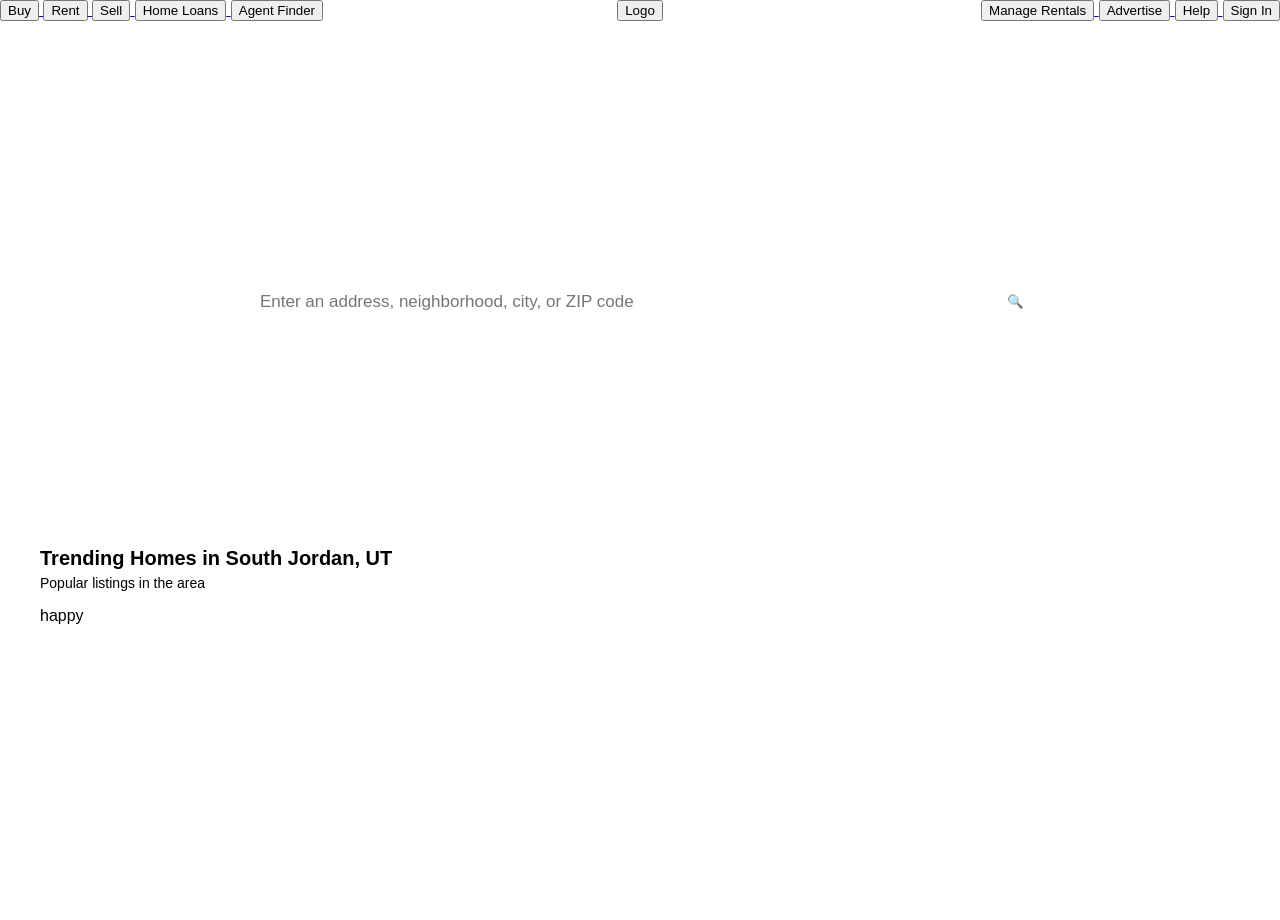
==== index.html @ 86d06bd2 "fixing nav bar and file locations" ====
<!DOCTYPE html>
<html>

<head>
    <title>Nates Site</title>
    <link rel="stylesheet" href="style.css">
    <meta charset="utf-8">
    <meta name="viewport" content="width=device-width, initial-scale=1">
</head>

<body>
    <div class="navbarcontainer">
        <div class="navbarleft">
            <a href="./Buy Page/Buy.html">
                <button class="navbarleftbuy">Buy</button>
            </a>

            <a href="./Rent Page/Rent.html">
                <button class="navbarleftrent">Rent</button>
            </a>

            <a href="./Sell Page/Sell.html">
                <button class="navbarleftsell">Sell</button>
            </a>

            <a href="./Home Loans Page/Home-Loans.html">
                <button class="navbarlefthome-loans">Home Loans</button>
            </a>

            <a href="./Agent Finder Page/Agent-Finder.html">
                <button class="navbarleftagent-finder">Agent Finder</button>
            </a>
        </div>

        <div class="navbarmiddle"> 
            <a href="./Logo Page/Logo.html">
                <button class="navbarmiddlelogo">Logo</button>
            </a>
        </div>

        <div class="navbarright">
            <a href="./Manage Rentals Page/Manage-Rentals.html">
                <button class="navbarrightmanage-rentals">Manage Rentals</button>
            </a>

            <a href="./Advertise Page/Advertise.html">
                <button class="navbarrightadvertise">Advertise</button>
            </a>

            <a href="./Help Page/Help.html">
                <button class="navbarrighthelp">Help</button>
            </a>

            <a href="./Sign In Page/Sign-In.html">
                <button class="navbarrightsign-in">Sign In</button>
            </a>
        </div>
    </div>

    
    <div class="img">
        <div class="searchcontainer">
            <div class="search">
                <input type="text" placeholder="Enter an address, neighborhood, city, or ZIP code">
                <button class="submit" onclick="openPage('Results', this, 'gray')">🔍</button>
            </div>
        </div>
    </div>

    <div class="trendingcontainer">
        <div class="trendingtopbar">
            <div class="trendingwords">
                <p><b>Trending Homes in South Jordan, UT</b></p>
            </div>
            <div class="trendingsubwords">
                <p>Popular listings in the area</p>
            </div>
        </div>
        <div class="trendinghomes">
            <p>happy</p>

        </div>
    </div>

    
</body>
</html>
---- style.css ----
* {box-sizing: border-box}

body, html {
  height: 100%;
  width: 100%;
  margin: 0;
  font-family: Arial;
}
/*
Navigation Bar (Includes Navbar Area, 3 Buttons)
----------------------------------------------------------------------
*/
.navbarcontainer {
  position: relative;
  width: 100%;
  height: 8.5%;
  display: flex;
  flex-direction: row;
  align-items: top;
}

.navbarleft {
  width: 100%;
  height: 100%;
  text-align: left;
}

.navbarmiddle {
  width: 100%;
  height: 100%;
  text-align: center;
}

.navbarmiddlelogo {
  text-align: center;
}

.navbarright {
  width: 100%;
  height: 100%;
  text-align: right;
}

/*
Image Area (Includes Image, Searchbar and Button inside searchbar)
--------------------------------------------------------------------
*/
.img {
  background-image: url("House Image - 1.png");
  /*
  need to fix image so it is long and stretchy
  so when people shrink page size it shrinks the non-necessary border
  need similar to zillow picture 
  background-position: center center;
  */
  position: relative;
  background-repeat: no-repeat;
  background-size: cover;
  width: 100%;
  height: 50%;
}

.searchcontainer {
  position: relative;
  width: 100%;
  height: 100%;
  display: flex;
  flex-direction: column;
  align-items: center;
  justify-content: center;
  text-align: center;
}

.search input[type=text] {
  background-color: white;
  float: left;
  border: none;
  outline: none;
  font-size: 17px;
  border-bottom-left-radius: 6px;
  border-top-left-radius: 6px;
  text-align: left;
  padding: 20px;
  width: 750px;
  height: 75px;
  max-width: 750;
}

.search:hover {
  outline: 3px solid rgb(56, 157, 219);
  border-radius: 6px;
}

.submit {
  background-color: white;
  float: right;
  border: none;
  border-bottom-right-radius: 6px;
  border-top-right-radius: 6px;
  font-size: 17;
  width: 50px;
  height: 75px;
  cursor: pointer;
  max-width: 50;
}

.submit:hover {
  background-color: rgb(244, 247, 248);
}
/*
----------------------------------------------------------------------
*/
.trendingcontainer {
  position: relative;
  background-repeat: no-repeat;
  background-size: cover;
  background-color: white;
  height: 41.5%;
  width: 100%;
  padding-left: 40px;
}

.trendingtopbar {
  position: relative;
}

.trendingwords {
  font-size: 20px;
  margin-bottom: -15px;
}

.trendingsubwords {
  font-size: 14px;
}

.trendinghomes {
  position: relative;
}
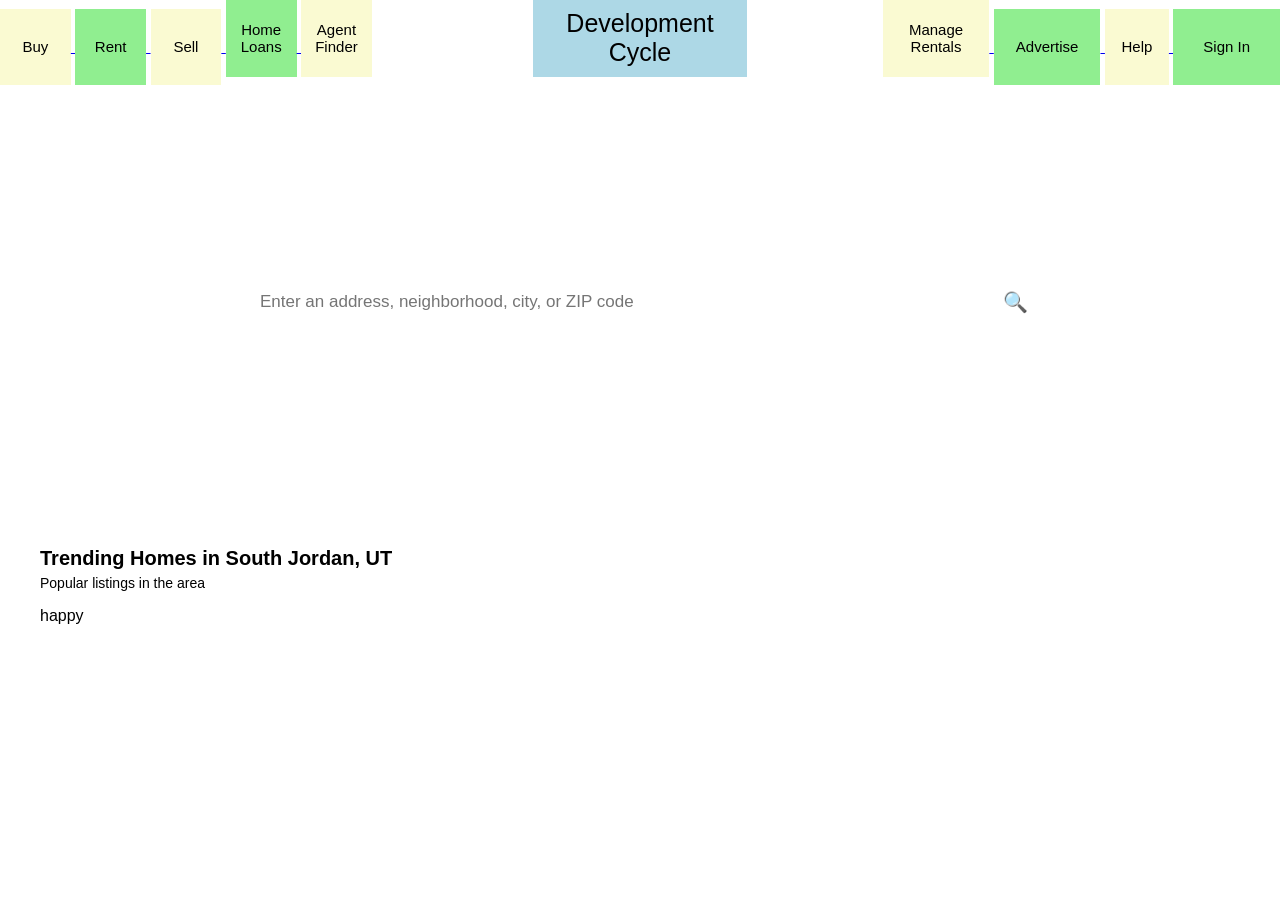
==== commit c3ea3300: "changing nav buttons" ====
--- a/index.html
+++ b/index.html
@@ -34,7 +34,7 @@
 
         <div class="navbarmiddle"> 
             <a href="./Logo Page/Logo.html">
-                <button class="navbarmiddlelogo">Logo</button>
+                <button class="navbarmiddlelogo">Development Cycle</button>
             </a>
         </div>
 
--- a/style.css
+++ b/style.css
@@ -31,14 +31,120 @@
   text-align: center;
 }
 
+.navbarright {
+  width: 100%;
+  height: 100%;
+  text-align: right;
+}
+
+.navbarleftbuy {
+  width: 16.6%;
+  height: 100%;
+  text-align: center;
+  cursor: pointer;
+  background-color: lightgoldenrodyellow;
+  float: center;
+  border: none;
+  font-size: 15px;
+}
+
+.navbarleftrent {
+  width: 16.6%;
+  height: 100%;
+  text-align: center;
+  cursor: pointer;
+  background-color: lightgreen;
+  float: center;
+  border: none;
+  font-size: 15px;
+}
+
+.navbarleftsell {
+  width: 16.6%;
+  height: 100%;
+  text-align: center;
+  cursor: pointer;
+  background-color: lightgoldenrodyellow;
+  float: center;
+  border: none;
+  font-size: 15px;
+}
+
+.navbarlefthome-loans {
+  width: 16.6%;
+  height: 100%;
+  text-align: center;
+  cursor: pointer;
+  background-color: lightgreen;
+  float: center;
+  border: none;
+  font-size: 15px;
+}
+
+.navbarleftagent-finder {
+  width: 16.6%;
+  height: 100%;
+  text-align: center;
+  cursor: pointer;
+  background-color: lightgoldenrodyellow;
+  float: center;
+  border: none;
+  font-size: 15px;
+}
+
 .navbarmiddlelogo {
-  text-align: center;
-}
-
-.navbarright {
-  width: 100%;
-  height: 100%;
-  text-align: right;
+  width: 50%;
+  height: 100%;
+  text-align: center;
+  cursor: pointer;
+  background-color: lightblue;
+  float: center;
+  border: none;
+  font-size: 25px;
+}
+
+.navbarrightmanage-rentals {
+  width: 25%;
+  height: 100%;
+  text-align: center;
+  cursor: pointer;
+  background-color: lightgoldenrodyellow;
+  float: center;
+  border: none;
+  font-size: 15px;
+}
+
+.navbarrightadvertise {
+  width: 25%;
+  height: 100%;
+  text-align: center;
+  cursor: pointer;
+  background-color: lightgreen;
+  float: center;
+  border: none;
+  font-size: 15px;
+}
+
+.navbarrighthelp {
+  width: 15%;
+  height: 100%;
+  text-align: center;
+  cursor: pointer;
+  background-color: lightgoldenrodyellow;
+  float: center;
+  border: none;
+  font-size: 15px;
+}
+
+.navbarrightsign-in {
+  width: 25%;
+  height: 100%;
+  text-align: center;
+  cursor: pointer;
+  background-color: lightgreen;
+  float: center;
+  border: none;
+  font-size: 15px;
 }
 
 /*
@@ -97,7 +203,7 @@
   border: none;
   border-bottom-right-radius: 6px;
   border-top-right-radius: 6px;
-  font-size: 17;
+  font-size: 20px;
   width: 50px;
   height: 75px;
   cursor: pointer;
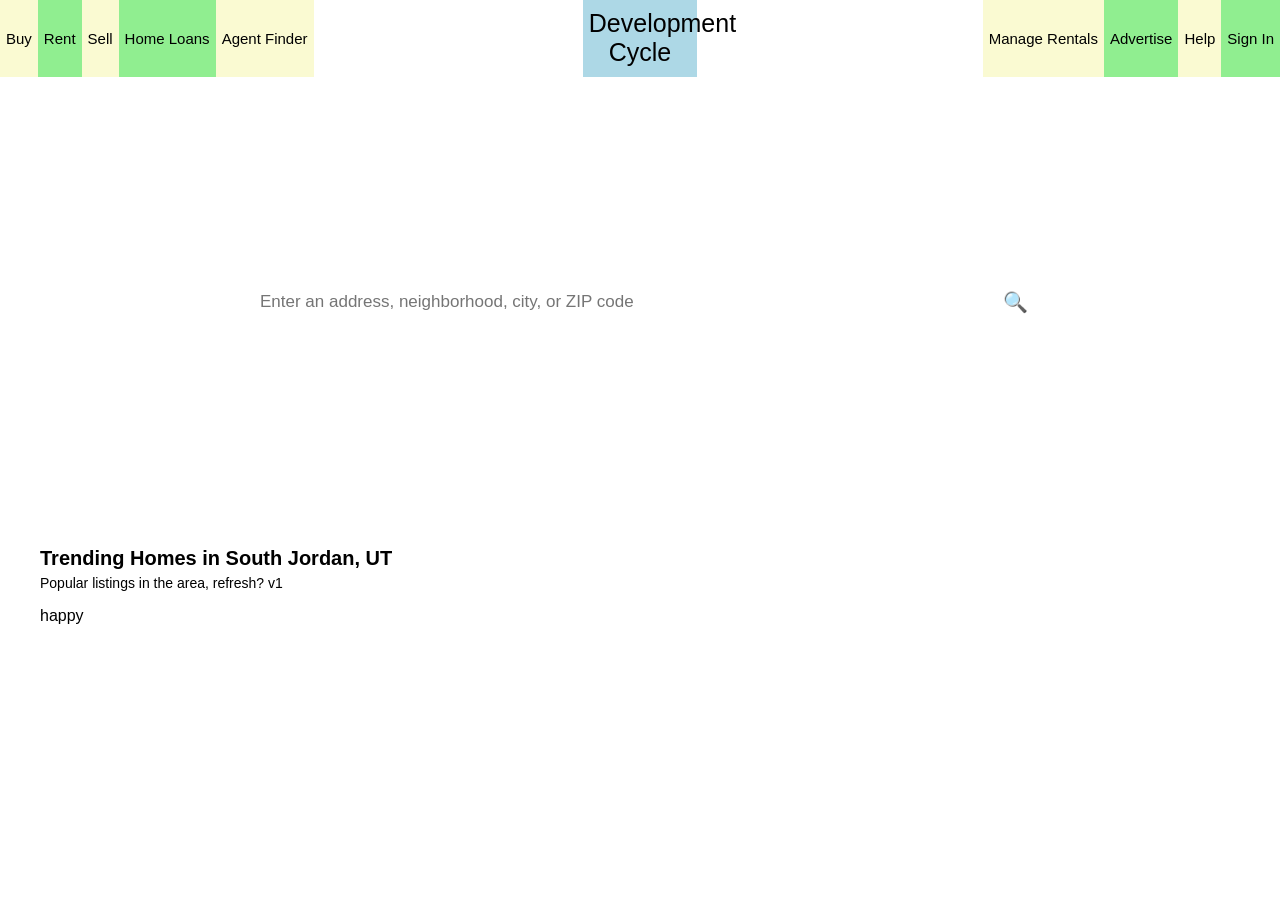
==== commit 6b5f3df3: "edits" ====
--- a/index.html
+++ b/index.html
@@ -73,7 +73,7 @@
                 <p><b>Trending Homes in South Jordan, UT</b></p>
             </div>
             <div class="trendingsubwords">
-                <p>Popular listings in the area</p>
+                <p>Popular listings in the area, refresh? v1</p>
             </div>
         </div>
         <div class="trendinghomes">
--- a/style.css
+++ b/style.css
@@ -15,6 +15,7 @@
   width: 100%;
   height: 8.5%;
   display: flex;
+  column-gap: 0px;
   flex-direction: row;
   align-items: top;
 }
@@ -23,73 +24,87 @@
   width: 100%;
   height: 100%;
   text-align: left;
+  display: flex;
+  justify-content: left;
 }
 
 .navbarmiddle {
   width: 100%;
   height: 100%;
   text-align: center;
+  display: flex;
+  justify-content: center;
+
 }
 
 .navbarright {
   width: 100%;
   height: 100%;
   text-align: right;
+  display: flex;
+  justify-content: right;
 }
 
 .navbarleftbuy {
-  width: 16.6%;
-  height: 100%;
-  text-align: center;
-  cursor: pointer;
-  background-color: lightgoldenrodyellow;
-  float: center;
-  border: none;
-  font-size: 15px;
+  width: auto;
+  height: 100%;
+  text-align: center;
+  cursor: pointer;
+  background-color: lightgoldenrodyellow;
+  float: center;
+  border: none;
+  font-size: 15px;
+  overflow: hidden;
 }
 
 .navbarleftrent {
-  width: 16.6%;
-  height: 100%;
-  text-align: center;
-  cursor: pointer;
-  background-color: lightgreen;
-  float: center;
-  border: none;
-  font-size: 15px;
+  width: auto;
+  height: 100%;
+  text-align: center;
+  cursor: pointer;
+  background-color: lightgreen;
+  float: center;
+  border: none;
+  font-size: 15px;
+  overflow: hidden;
 }
 
 .navbarleftsell {
-  width: 16.6%;
-  height: 100%;
-  text-align: center;
-  cursor: pointer;
-  background-color: lightgoldenrodyellow;
-  float: center;
-  border: none;
-  font-size: 15px;
+  width: auto;
+  height: 100%;
+  text-align: center;
+  cursor: pointer;
+  background-color: lightgoldenrodyellow;
+  float: center;
+  border: none;
+  font-size: 15px;
+  overflow: hidden;
 }
 
 .navbarlefthome-loans {
-  width: 16.6%;
-  height: 100%;
-  text-align: center;
-  cursor: pointer;
-  background-color: lightgreen;
-  float: center;
-  border: none;
-  font-size: 15px;
+  width: auto;
+  height: 100%;
+  text-align: center;
+  cursor: pointer;
+  background-color: lightgreen;
+  float: center;
+  border: none;
+  font-size: 15px;
+  white-space: nowrap;
+  overflow: hidden;
 }
 
 .navbarleftagent-finder {
-  width: 16.6%;
-  height: 100%;
-  text-align: center;
-  cursor: pointer;
-  background-color: lightgoldenrodyellow;
-  float: center;
-  border: none;
-  font-size: 15px;
+  width: auto;
+  height: 100%;
+  text-align: center;
+  cursor: pointer;
+  background-color: lightgoldenrodyellow;
+  float: center;
+  border: none;
+  font-size: 15px;
+  white-space: nowrap;
+  overflow: hidden;
 }
 
 .navbarmiddlelogo {
@@ -104,47 +119,53 @@
 }
 
 .navbarrightmanage-rentals {
-  width: 25%;
-  height: 100%;
-  text-align: center;
-  cursor: pointer;
-  background-color: lightgoldenrodyellow;
-  float: center;
-  border: none;
-  font-size: 15px;
+  width: auto;
+  height: 100%;
+  text-align: center;
+  cursor: pointer;
+  background-color: lightgoldenrodyellow;
+  float: center;
+  border: none;
+  font-size: 15px;
+  white-space: nowrap;
+  overflow: hidden;
 }
 
 .navbarrightadvertise {
-  width: 25%;
-  height: 100%;
-  text-align: center;
-  cursor: pointer;
-  background-color: lightgreen;
-  float: center;
-  border: none;
-  font-size: 15px;
+  width: auto;
+  height: 100%;
+  text-align: center;
+  cursor: pointer;
+  background-color: lightgreen;
+  float: center;
+  border: none;
+  font-size: 15px;
+  overflow: hidden;
 }
 
 .navbarrighthelp {
-  width: 15%;
-  height: 100%;
-  text-align: center;
-  cursor: pointer;
-  background-color: lightgoldenrodyellow;
-  float: center;
-  border: none;
-  font-size: 15px;
+  width: auto;
+  height: 100%;
+  text-align: center;
+  cursor: pointer;
+  background-color: lightgoldenrodyellow;
+  float: center;
+  border: none;
+  font-size: 15px;
+  overflow: hidden;
 }
 
 .navbarrightsign-in {
-  width: 25%;
-  height: 100%;
-  text-align: center;
-  cursor: pointer;
-  background-color: lightgreen;
-  float: center;
-  border: none;
-  font-size: 15px;
+  width: auto;
+  height: 100%;
+  text-align: center;
+  cursor: pointer;
+  background-color: lightgreen;
+  float: center;
+  border: none;
+  font-size: 15px;
+  white-space: nowrap;
+  overflow: hidden;
 }
 
 /*
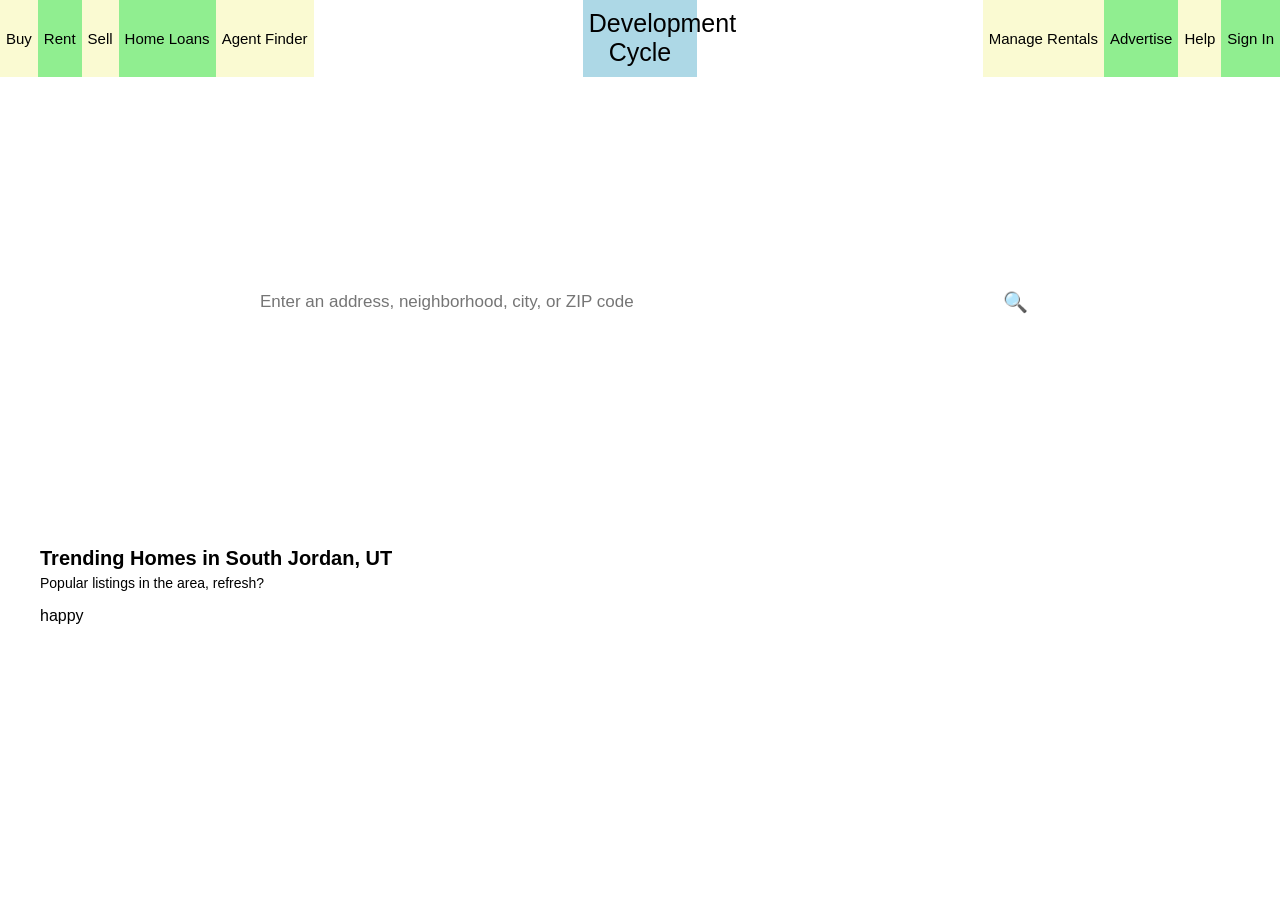
==== commit 78c35765: "edits" ====
--- a/index.html
+++ b/index.html
@@ -73,7 +73,7 @@
                 <p><b>Trending Homes in South Jordan, UT</b></p>
             </div>
             <div class="trendingsubwords">
-                <p>Popular listings in the area, refresh? v1</p>
+                <p>Popular listings in the area, refresh?</p>
             </div>
         </div>
         <div class="trendinghomes">
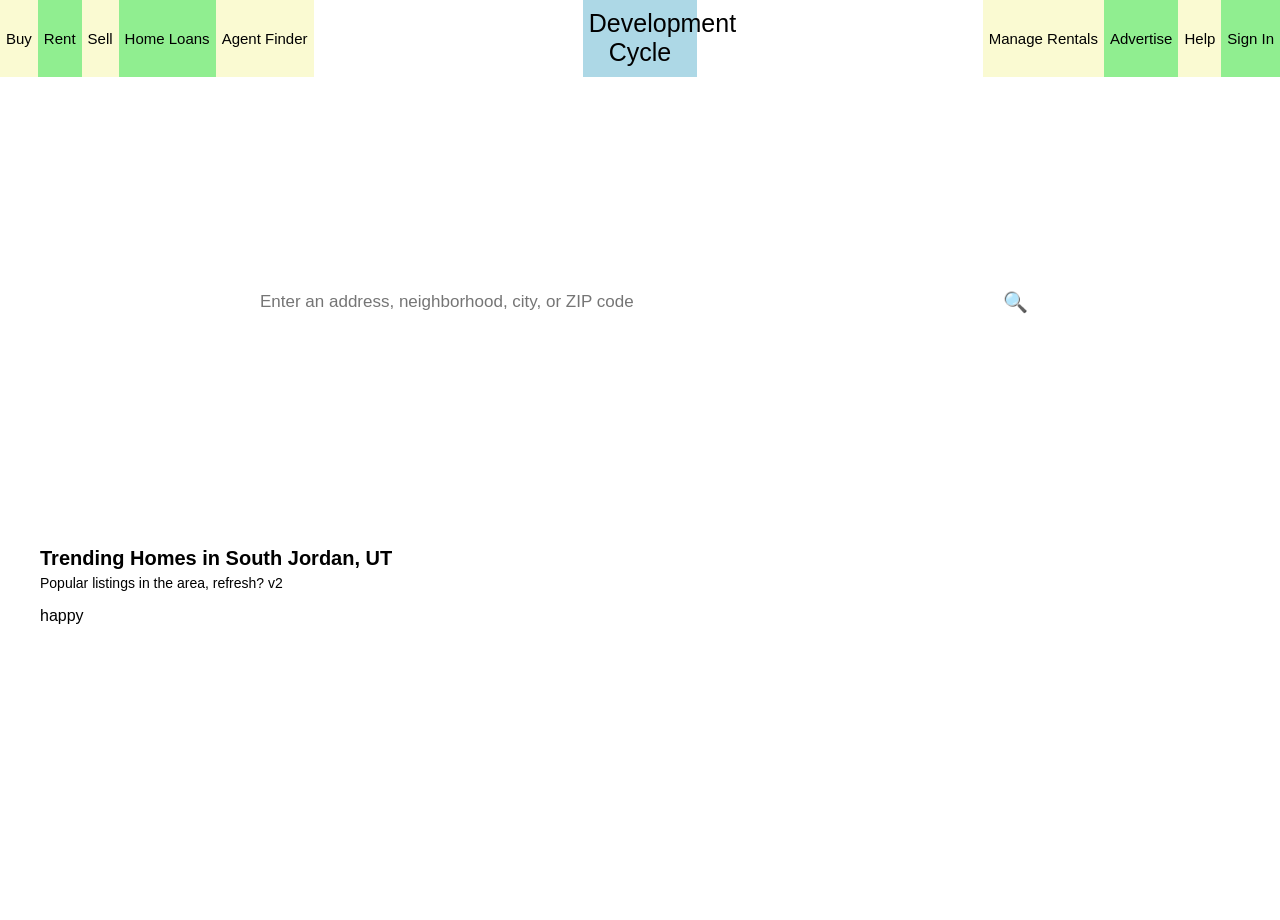
==== commit 8aef3d56: "trying to update" ====
--- a/index.html
+++ b/index.html
@@ -73,7 +73,7 @@
                 <p><b>Trending Homes in South Jordan, UT</b></p>
             </div>
             <div class="trendingsubwords">
-                <p>Popular listings in the area, refresh?</p>
+                <p>Popular listings in the area, refresh? v2</p>
             </div>
         </div>
         <div class="trendinghomes">
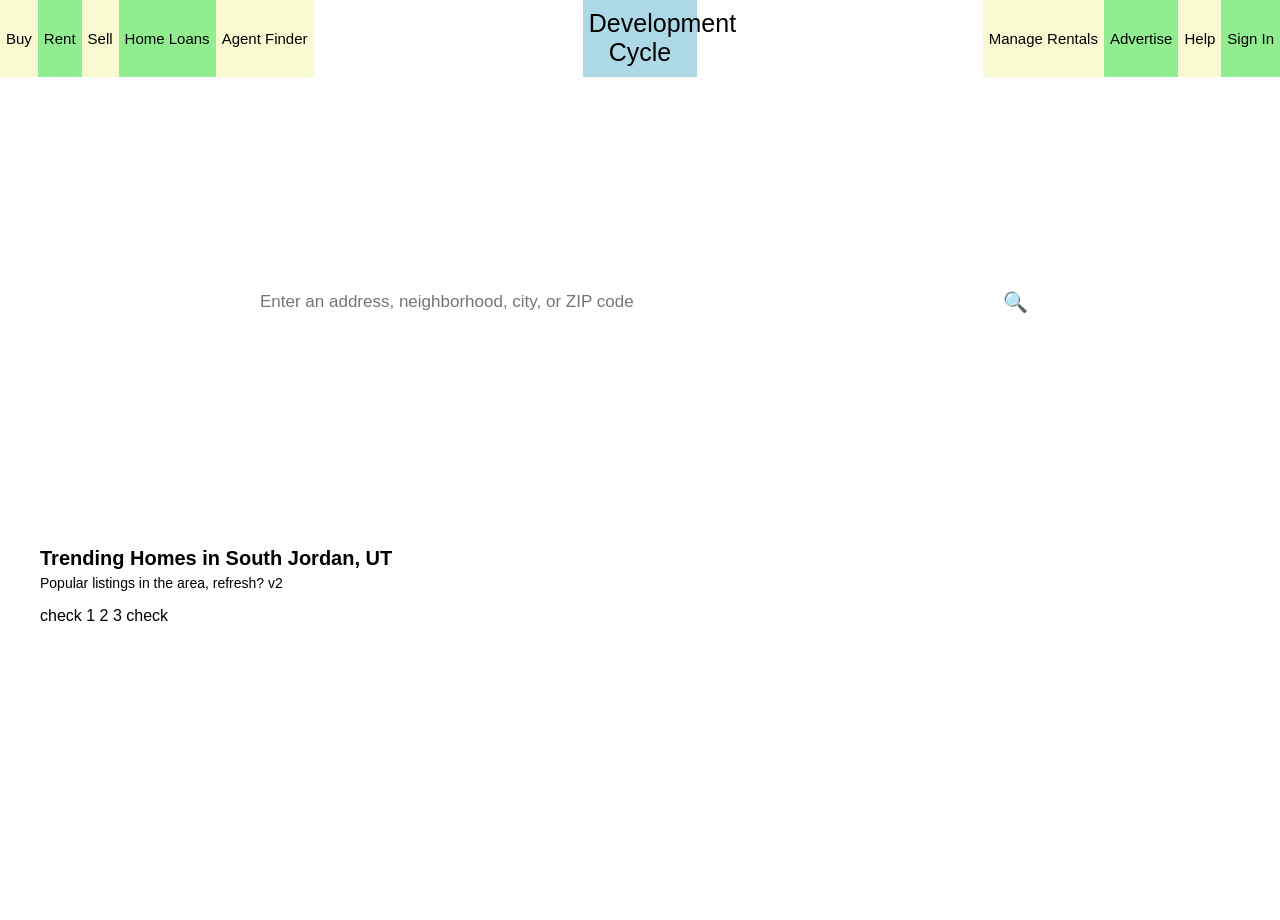
==== commit f31474fa: "another docker edit" ====
--- a/index.html
+++ b/index.html
@@ -77,7 +77,7 @@
             </div>
         </div>
         <div class="trendinghomes">
-            <p>happy</p>
+            <p>check 1 2 3 check</p>
 
         </div>
     </div>
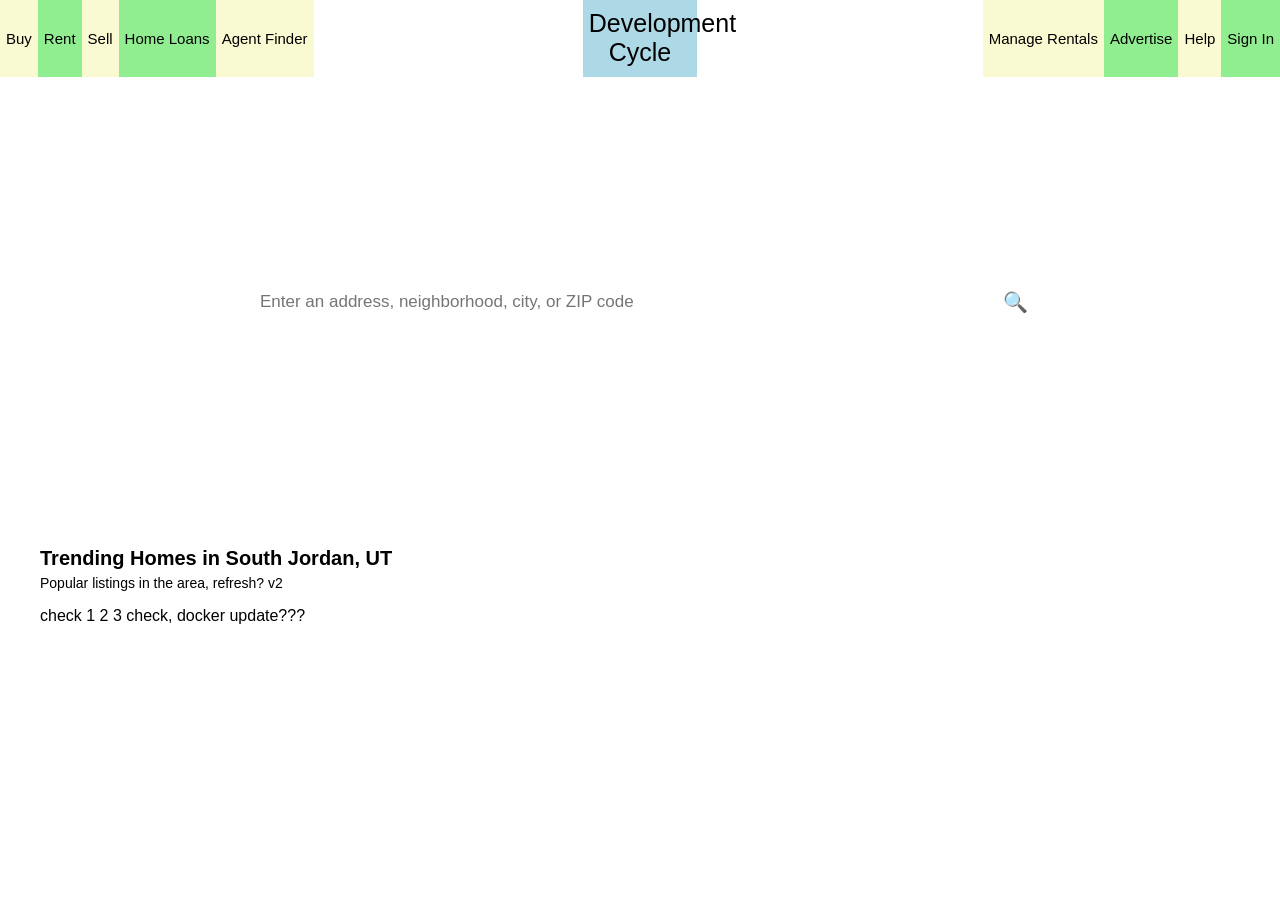
==== commit 456dda95: "docker check" ====
--- a/index.html
+++ b/index.html
@@ -77,7 +77,7 @@
             </div>
         </div>
         <div class="trendinghomes">
-            <p>check 1 2 3 check</p>
+            <p>check 1 2 3 check, docker update???</p>
 
         </div>
     </div>
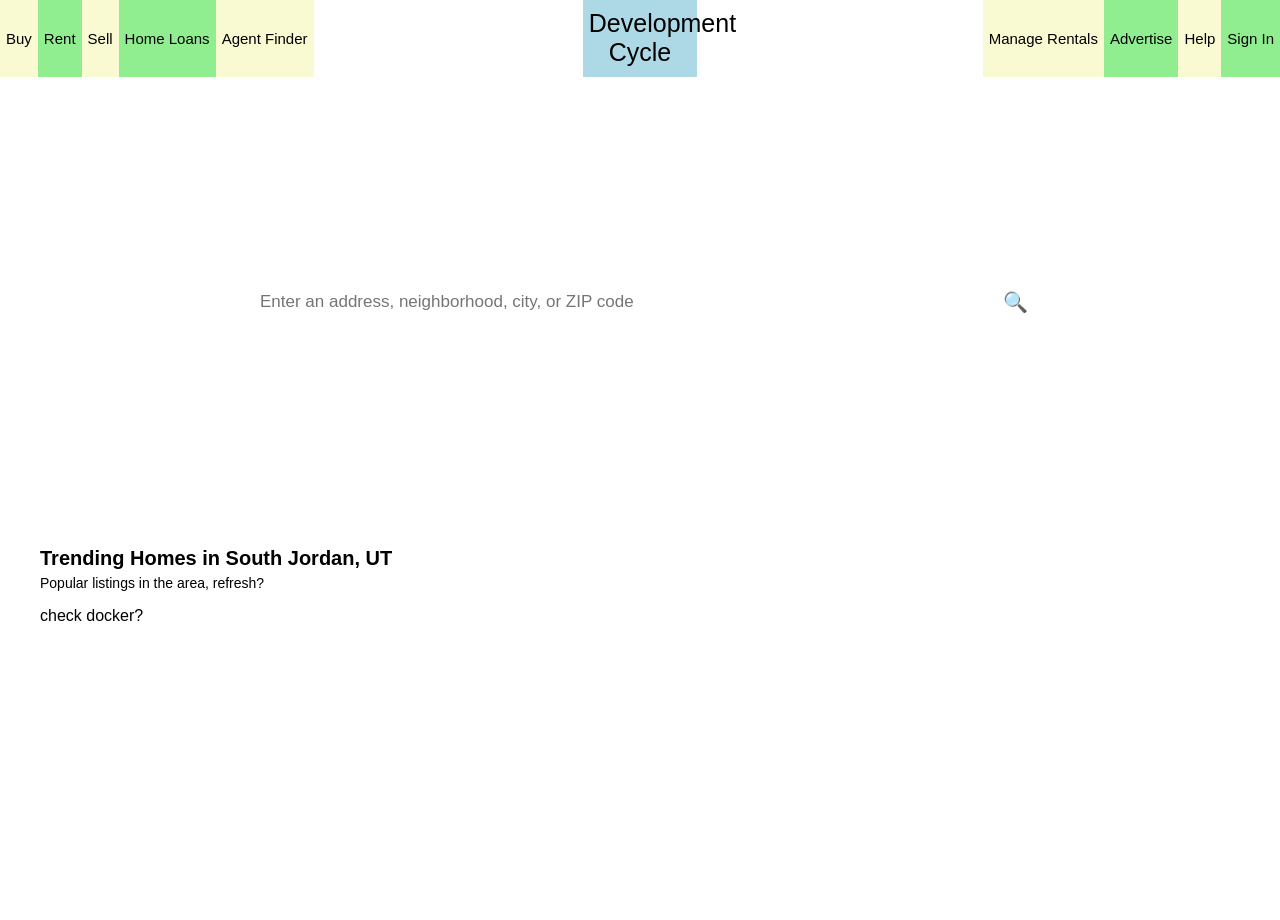
==== commit 14ee6fae: "update docker" ====
--- a/index.html
+++ b/index.html
@@ -73,11 +73,11 @@
                 <p><b>Trending Homes in South Jordan, UT</b></p>
             </div>
             <div class="trendingsubwords">
-                <p>Popular listings in the area, refresh? v2</p>
+                <p>Popular listings in the area, refresh?</p>
             </div>
         </div>
         <div class="trendinghomes">
-            <p>check 1 2 3 check, docker update???</p>
+            <p>check docker?</p>
 
         </div>
     </div>
